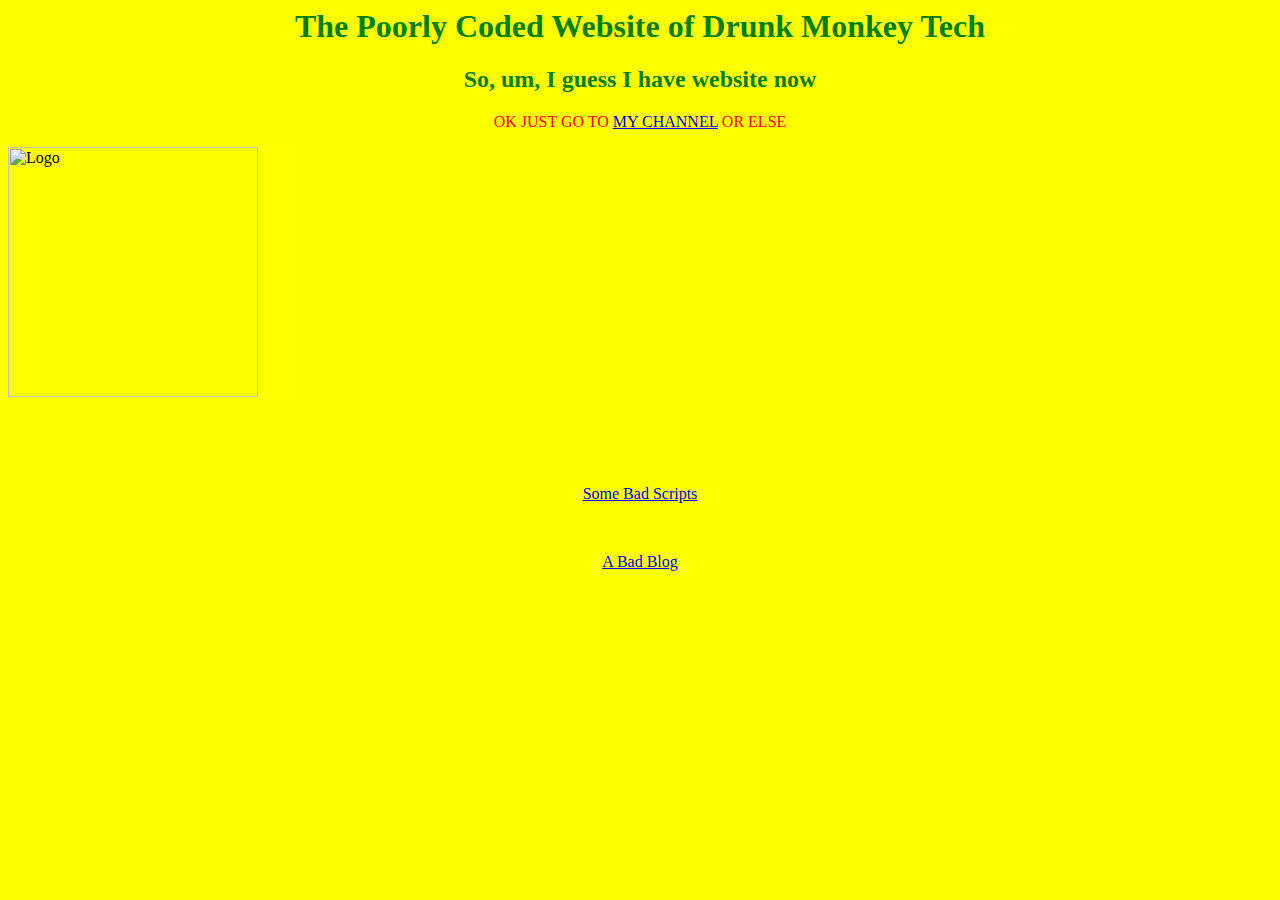
==== index.html @ e744a96a "Update index.html" ====
<html>

<head>
  <link rel="stylesheet" href="DrunkWebsite.css">
</head>

<h1> The Poorly Coded Website of Drunk Monkey Tech</h1>

<h2> So, um, I guess I have website now</h2>

<p>OK JUST GO TO <a href ="https://www.youtube.com/channel/UCKKRU2zpu1eG4i0tKxVGplg?view_as=subscriber">MY CHANNEL</a> OR ELSE</p>


<img src="IMG_1325.PNG" alt="Logo" class="center" width="250" height="250">






<br>
<br>
<br>
<br>
<br>
<p><a href ="DrunkBadScript.html">Some Bad Scripts<a/></p>
<br>
<p><a href ="DrunkWorseBlog.html">A Bad Blog</a></p>


</html>
---- DrunkWebsite.css ----
body {
	background-color: yellow;
 }

 
 h1 { 
	color: green;
	text-align: center;
	font-family: Futura;
 }

 h2 {
	color: green;
	text-align: center;
	font-family: Futura;
 }
 
 p {
	color: red;
	text-align: center;
	font-family: Futura;

 img {
 	border-radius: 8px;

 }

 .center {
	display: block;
	margin-left: auto;
	margin-right: auto;
 }
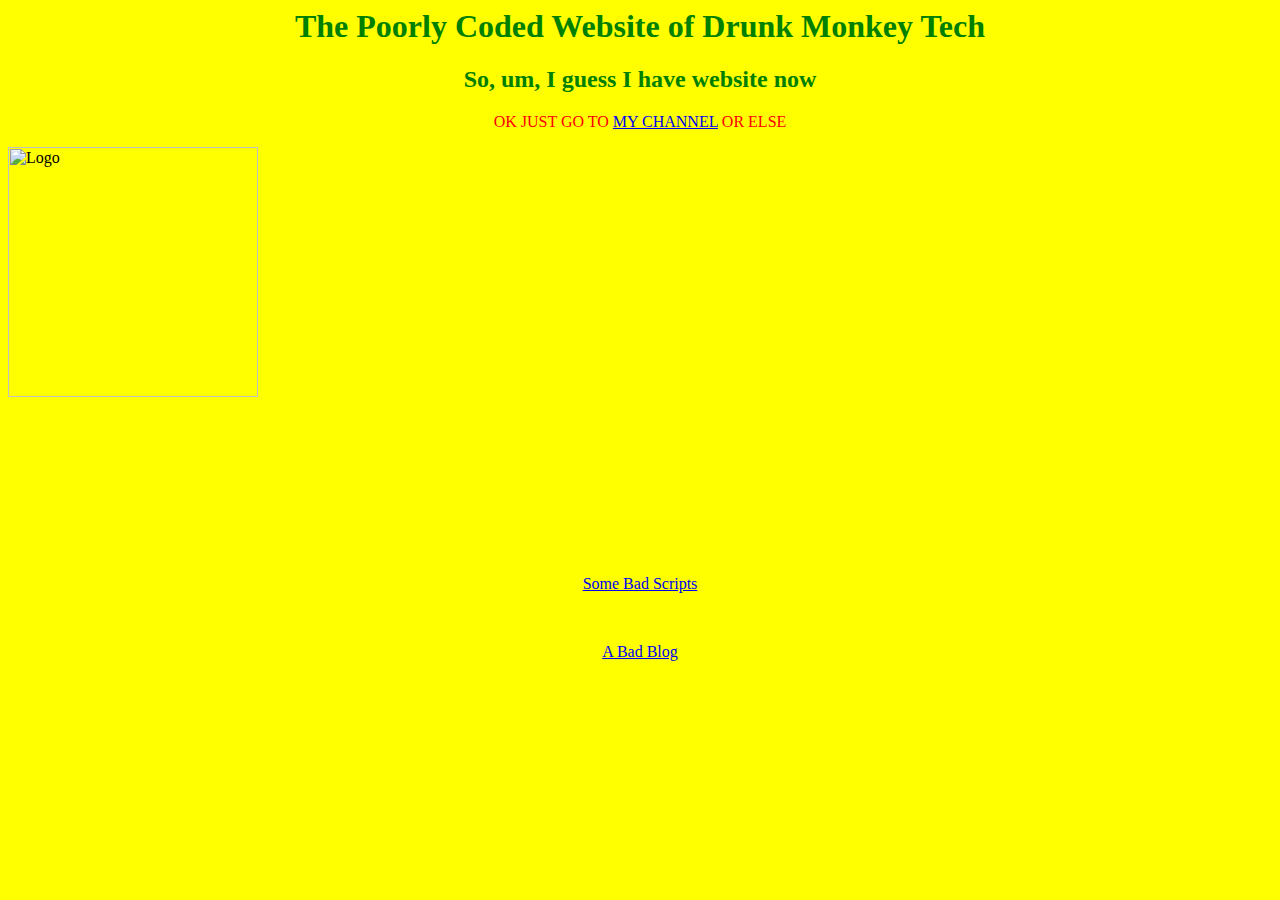
==== commit 079317e2: "Update index.html" ====
--- a/index.html
+++ b/index.html
@@ -17,7 +17,11 @@
 
 
 
-
+<br>
+<br>
+<br>
+<br>
+<br>
 <br>
 <br>
 <br>
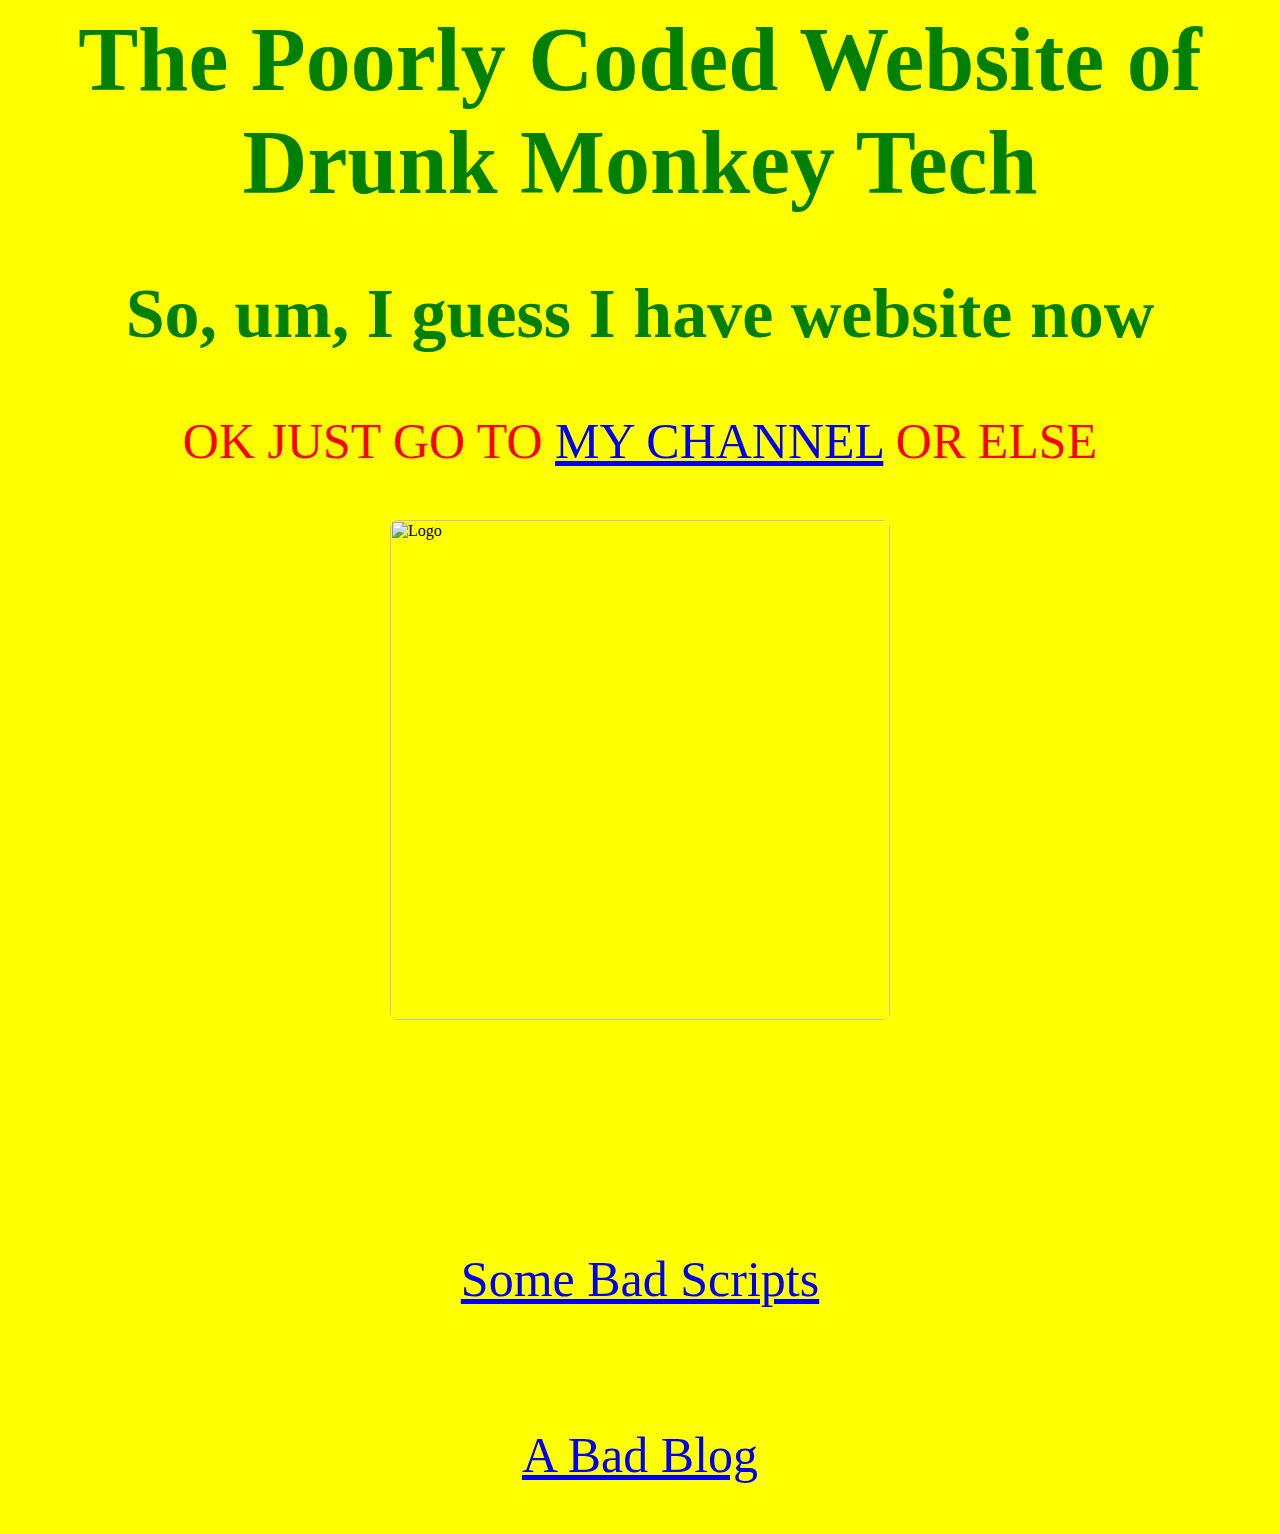
==== commit d8eff765: "Update index.html" ====
--- a/index.html
+++ b/index.html
@@ -11,7 +11,7 @@
 <p>OK JUST GO TO <a href ="https://www.youtube.com/channel/UCKKRU2zpu1eG4i0tKxVGplg?view_as=subscriber">MY CHANNEL</a> OR ELSE</p>
 
 
-<img src="IMG_1325.PNG" alt="Logo" class="center" width="250" height="250">
+<img src="IMG_1325.PNG" alt="Logo" class="center" width="500" height="500">
 
 
 
--- a/DrunkWebsite.css
+++ b/DrunkWebsite.css
@@ -7,18 +7,22 @@
 	color: green;
 	text-align: center;
 	font-family: Futura;
+	font-size: 90px;
  }
 
  h2 {
 	color: green;
 	text-align: center;
 	font-family: Futura;
+	font-size: 70px;
  }
  
  p {
 	color: red;
 	text-align: center;
 	font-family: Futura;
+	font-size: 50px;
+}
 
  img {
  	border-radius: 8px;
@@ -29,4 +33,4 @@
 	display: block;
 	margin-left: auto;
 	margin-right: auto;
- }+ }
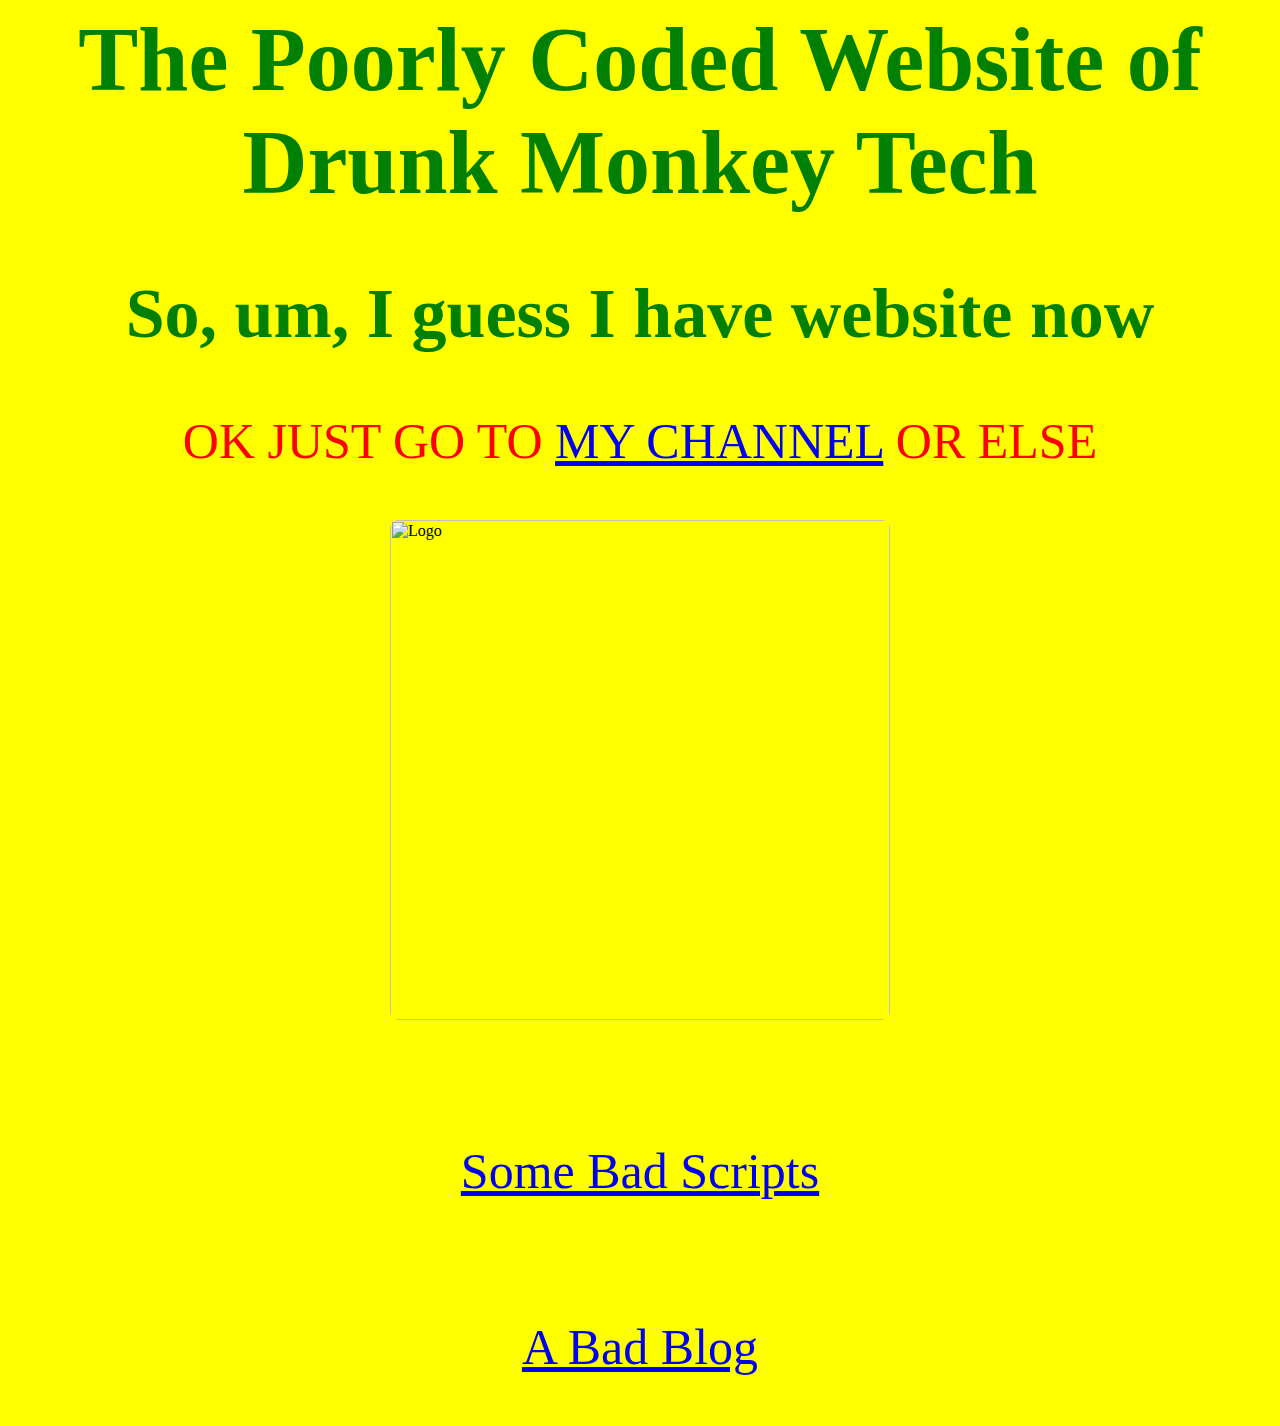
==== commit edb7ad56: "Update index.html" ====
--- a/index.html
+++ b/index.html
@@ -17,12 +17,7 @@
 
 
 
-<br>
-<br>
-<br>
-<br>
-<br>
-<br>
+
 <br>
 <br>
 <br>
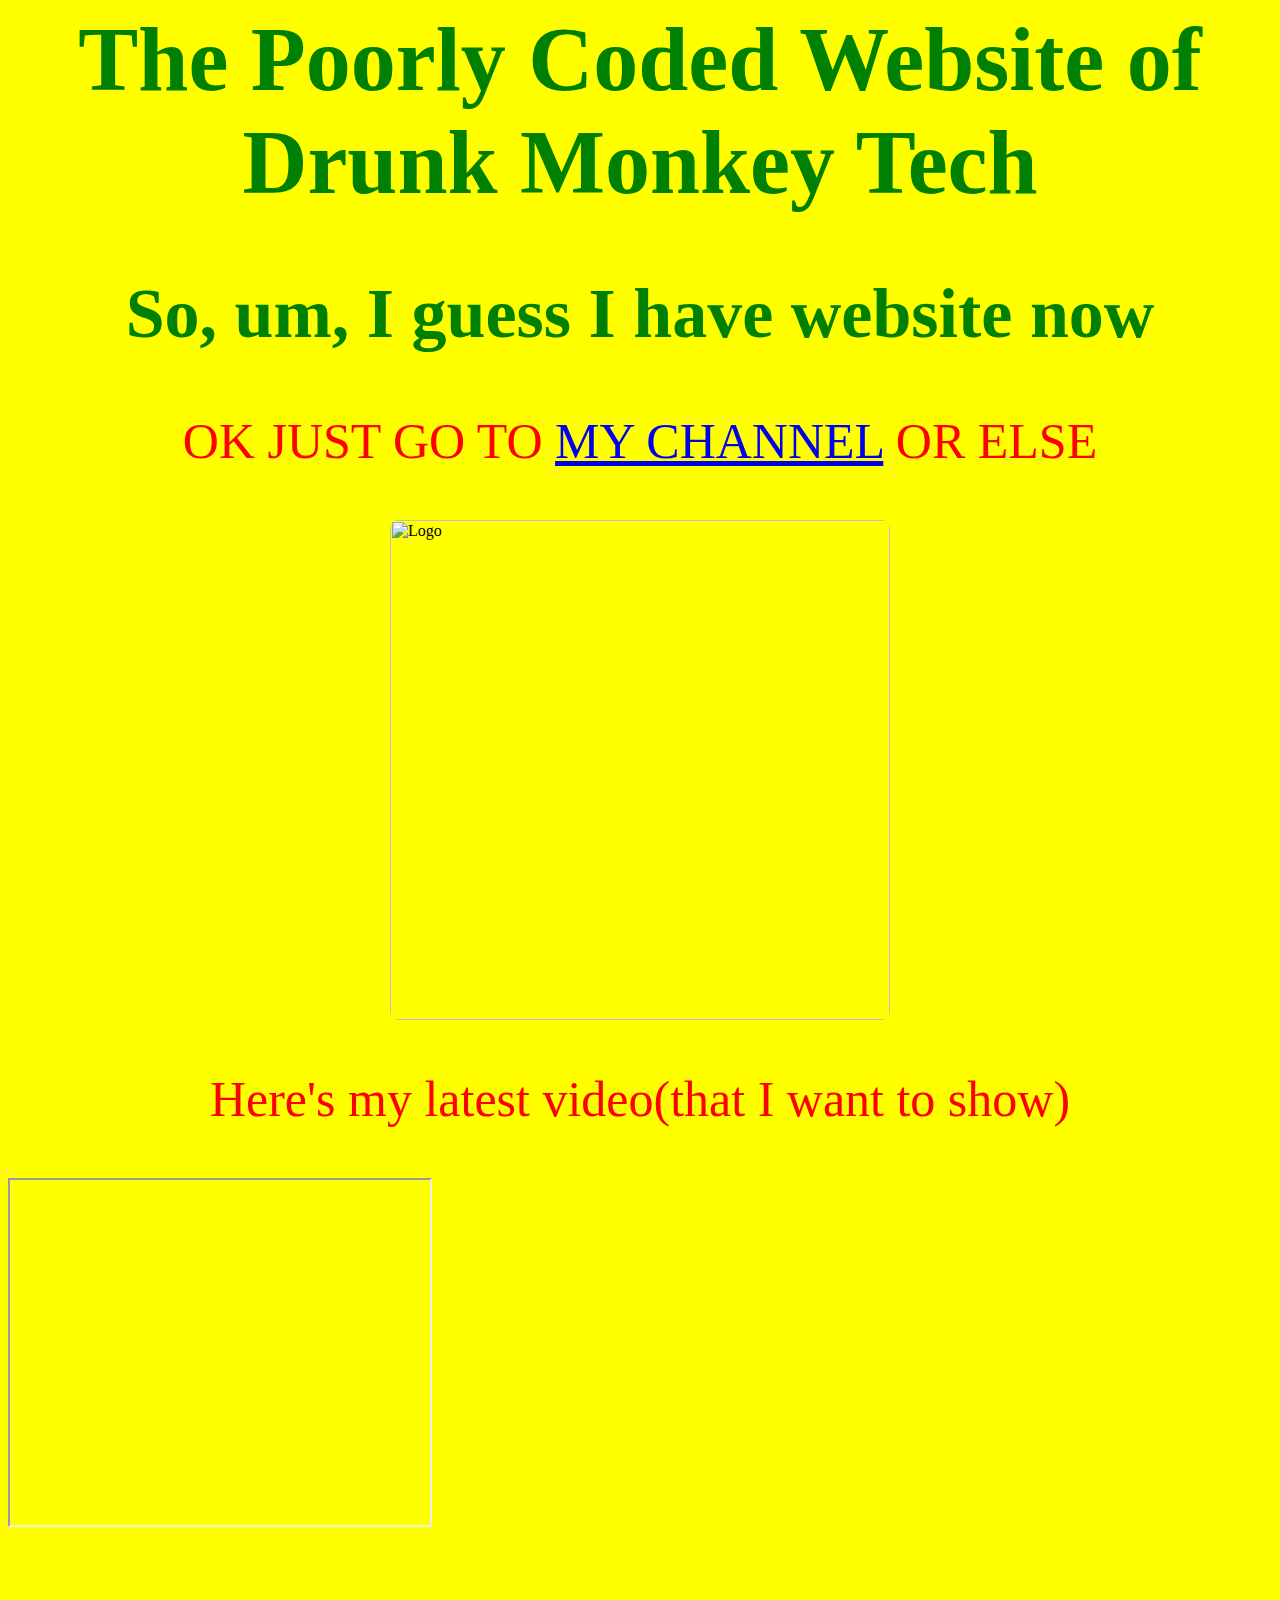
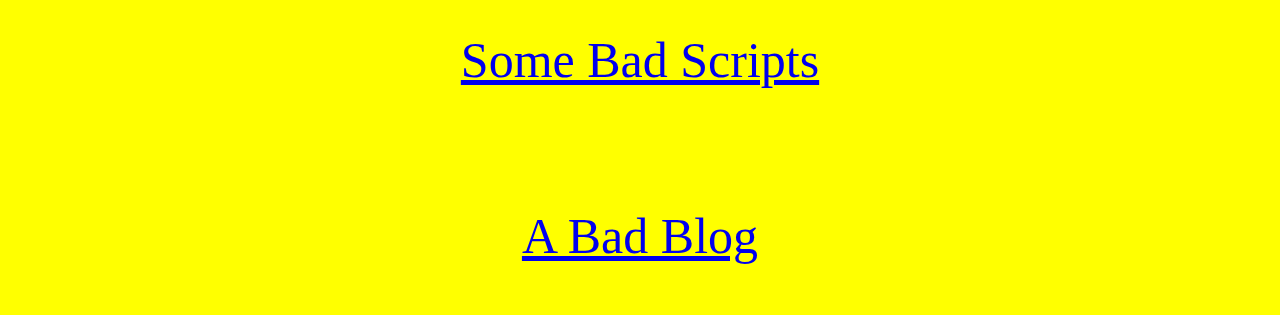
==== commit 0a73aa09: "Update index.html" ====
--- a/index.html
+++ b/index.html
@@ -14,9 +14,9 @@
 <img src="IMG_1325.PNG" alt="Logo" class="center" width="500" height="500">
 
 
-
-
-
+<p> Here's my latest video(that I want to show)</p>
+<iframe width="420" height="345" src="https://youtu.be/maukc4dJ-zU">
+</iframe>
 
 <br>
 <br>
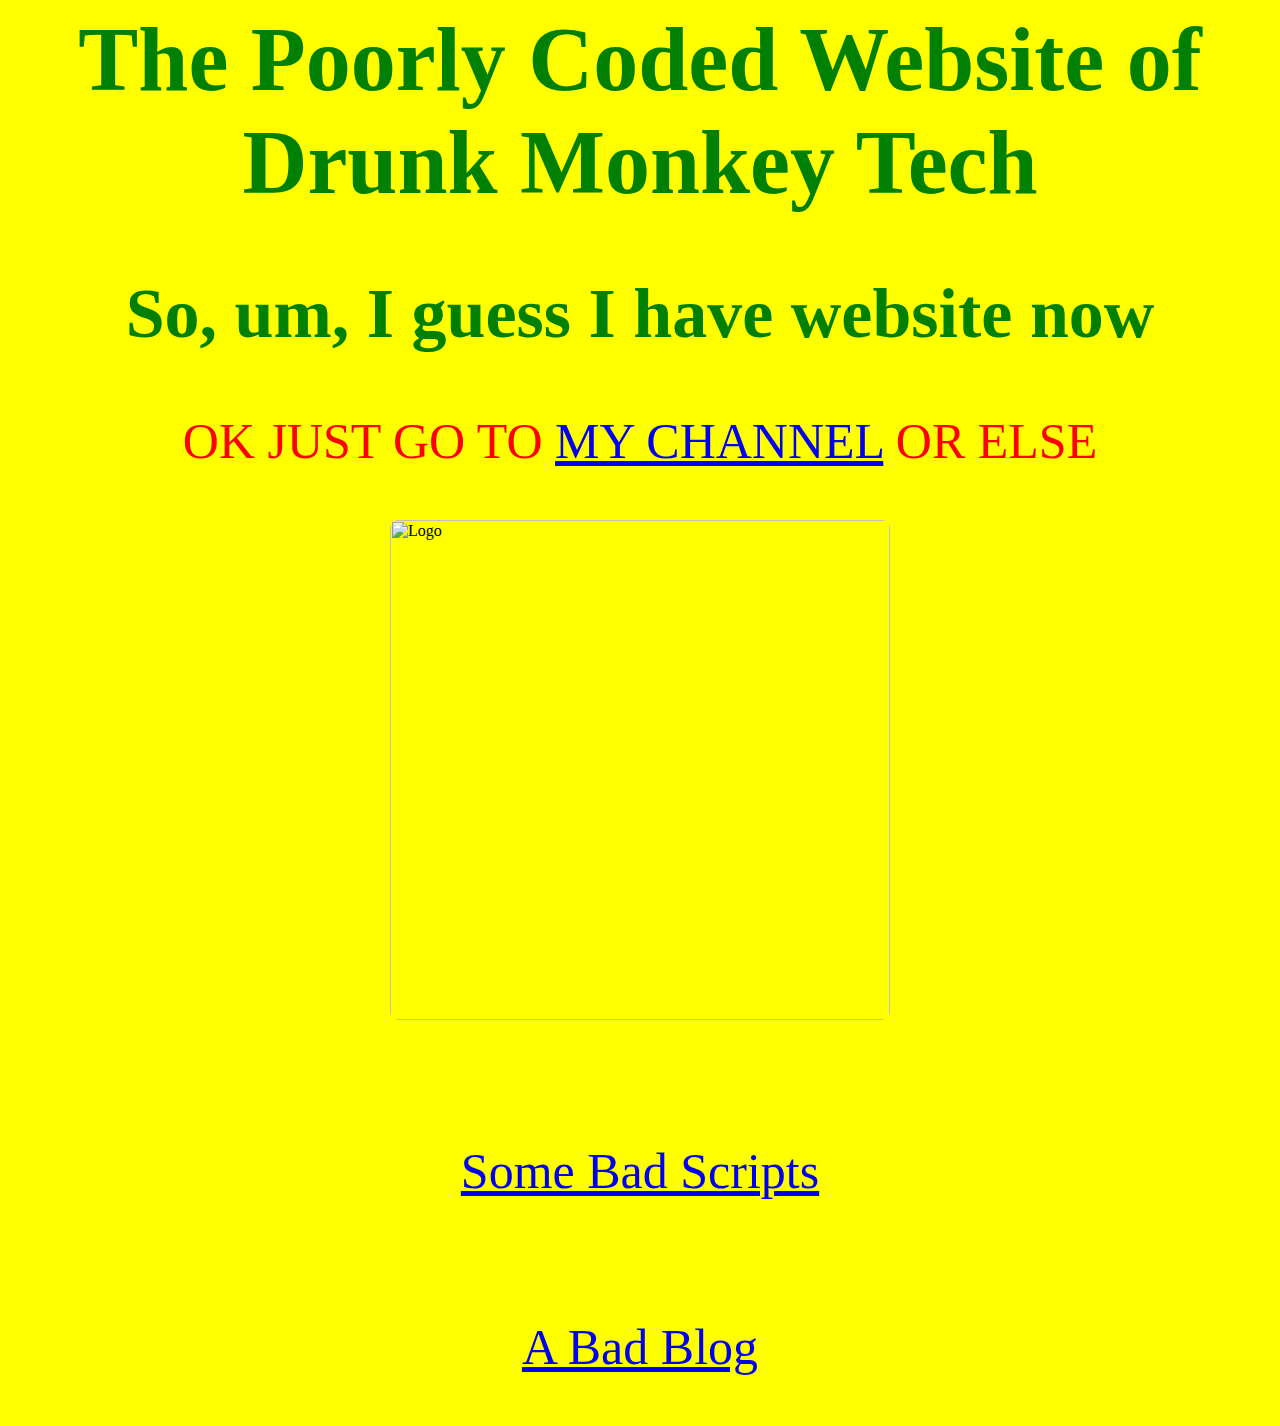
==== commit f28efd60: "Update index.html" ====
--- a/index.html
+++ b/index.html
@@ -14,9 +14,7 @@
 <img src="IMG_1325.PNG" alt="Logo" class="center" width="500" height="500">
 
 
-<p> Here's my latest video(that I want to show)</p>
-<iframe width="420" height="345" src="https://youtu.be/maukc4dJ-zU">
-</iframe>
+
 
 <br>
 <br>
